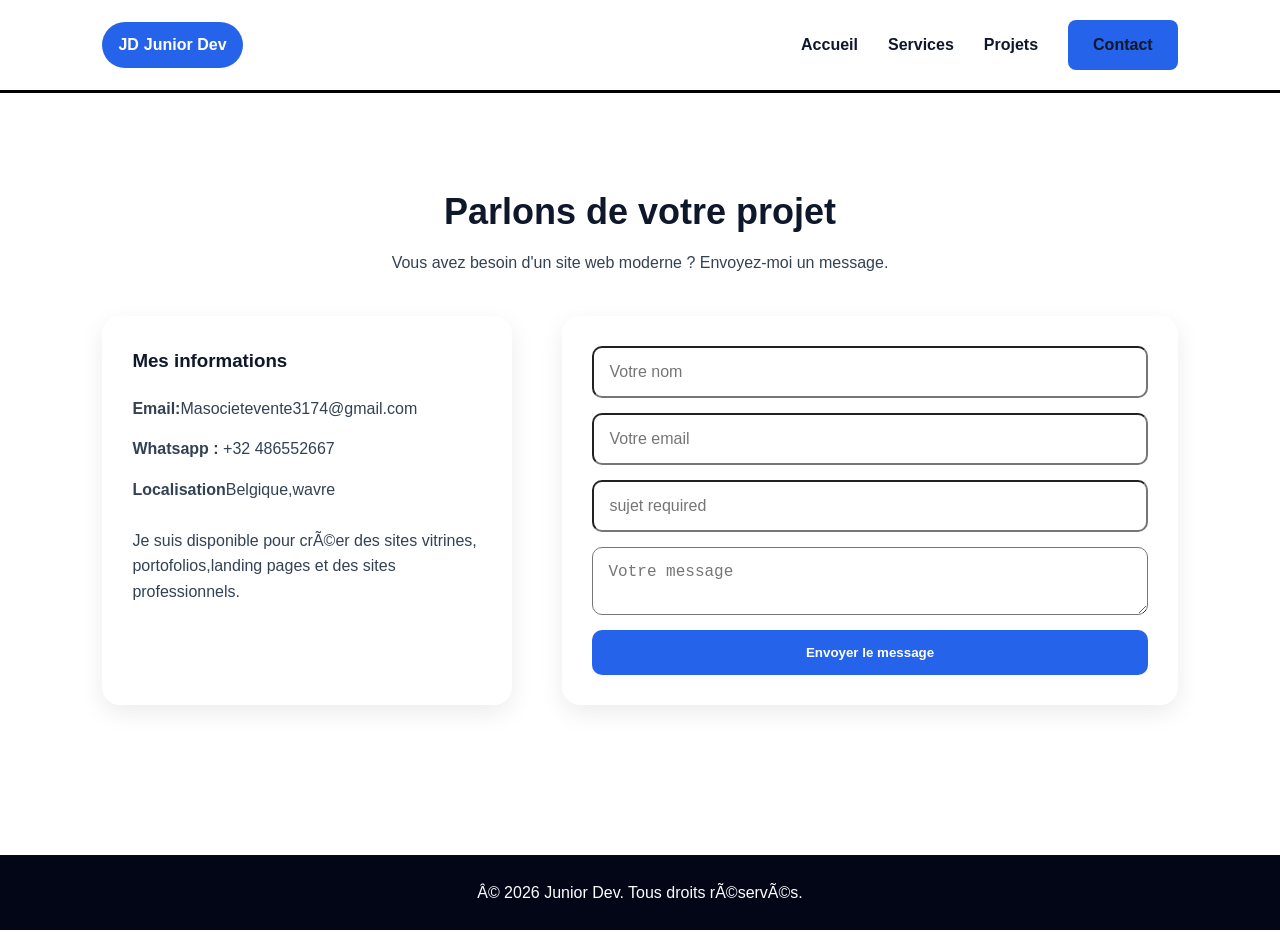
==== contact.html @ 205b21ca "Add files via upload" ====
<!DOCTYPE html>
<html lang="fr">
    <head>
        <meta charset="UFT-8">
        <meta name="viewport" content="width=device-width, initial-scale=1.0">
        <title>Junior Dev & contact</title>
        <link rel="stylesheet" href="style.css">

    </head>
    <body>
        <header>
            <nav class="navbar">
                <div class="logo">JD<span>Junior Dev</span></div>

                <div class="menu">
                    <a href="index.html">Accueil</a>
                    <a href="services.html">Services</a>
                    <a href="projects.html">Projets</a>
                    <a href="contact.html" class="btn-menu">Contact</a>
                </div>
            </nav>
        </header>
        <main>
            <section class="contact-section">
                <p class="section-small"Contact></p>
                <h2>Parlons de votre projet</h2>
                <p class="contact-intro">
                    Vous avez besoin d'un site web moderne ? Envoyez-moi un message.
                </p>
                <div class="contact-container">
                    <div class="contact-info">
                        <h3>Mes informations</h3>

                        <p><strong>Email:</strong>Masocietevente3174@gmail.com</p>
                        <p><strong>Whatsapp :</strong> +32 486552667</p>
                        <p><strong>Localisation</strong>Belgique,wavre</p>

                        <p class="contact-text">
                            Je suis disponible pour créer des sites vitrines,
                            portofolios,landing pages et des sites professionnels.
                        </p>
                    </div>
                    <form class="contact-form" id="contactForm">
                        <input type="text" placeholder="Votre nom" required>
                        <input type="email" placeholder="Votre email" required>
                        <input type="text" placeholder="sujet required">
                        <textarea placeholder="Votre message" required></textarea>
                        
                        <button type="submit">Envoyer le message</button>

                        <p id="success-message">
                             ✅ Votre message a été envoyé.
                             Nous reprendrons contact avec vous le plus vite possible.
                             Merci beaucoup !
                        </p>
                    </form>
                </div>
            </section>
        </main>

        <footer>
              <p>© 2026 Junior Dev. Tous droits réservés.</p>
        </footer>
        <script src="script.js"></script>
    </body>

</html>
---- style.css ----
html,
body {
  width: 100%;
  overflow-x: hidden;
}


*{
    margin:0;
    padding:0;
    box-sizing:border-box;
}

body{
    font-family:Arial, Helvetica, sans-serif;
    background:#ffffff;
    color:#0f172a;
    line-height: 1.6;
}

a {
    text-decoration:none;
}

    /*HEADER*/
header{
    background:white;
    padding: 20px 8%;
    border-bottom:3px solid black;
}

.navbar{
    display: flex;
    justify-content:space-between;
    align-items:center
}

.logo{
    background:#2563eb;
    color:white;
    padding:10px 16px;
    border-radius:30px;
    font-weight: bold;
}

.logo span{
    color:white;
    margin-left:5px;
}

.menu {
    display:flex;
    gap:30px;
    list-style:none;
    align-items: center;
}

.menu li {
    list-style: none;
}

.menu a {
    color:#0f172a;
    font-weight: bold;
    text-decoration:none;
}

.btn-menu{
    background:#2563eb;
    color:white !important;
    padding: 12px 25px;
    border-radius: 8px;
}

/*HERO*/
.hero {
    display:flex;
    align-items:center;
    justify-content: space-between;
    padding:80px 8%;
    gap:40px;
}

.hero-text{
    flex: 1;
}

.small-title{
    color:#2563eb;
    font-weight: bold;
    margin-bottom: 15px;
}

.hero h1{
    font-size : 48px;
    line-height: 1.2;
    margin-bottom: 20px;
}

.hero h1 span{
    color:#2563eb;
}

.description {
    font-size: 18px;
    max-width: 550px;
    margin-bottom:30px;
}

.buttons {
    display: flex;
    gap: 20px;
    margin-bottom : 25px;
}

.btn-primary {
    background: #2563eb;
    color: white;
    padding:15px 25px;
    border-radius:8px;
    font-weight: bold;
}

.btn-secondary {
    border:2px solid #2563eb;
    color:#2563eb;
    padding: 13px 25px;
    border-radius:8px;
    font-weight:bold;   
}

.clients {
    display:flex;
    gap: 15px;
    align-items: center;
}

.clients p{
    color:orange;
}

.hero-image {
    flex: 1;
    text-align:center;
}

.hero-image img {
    width: 100%;
    max-width: 429px;
    border-radius: 30px;
}
/*section preview*/
.section {
    padding: 60px 8%;
    text-align: center;
}

.section-small {
    color:#2563eb;
    font-weight: bold;
    margin-bottom: 20px;
}

.section h2{
    font-size: 32px;
    margin-bottom: 10px;
}

.section p {
    max-width: 700px;
    margin: auto;
}

/* FOOTER*/

footer{
    background:#020617;
    color:white;
    text-align: center;
    padding: 25px;
    margin-top:80px;
}

/*HOVER*/

.btn-primary,
.btn-secondary,
.btn-menu:hover{
    transition: 0,3s;
}

.btn-primary:hover,
.btn-secondary:hover,
.btn-menu:hover {
    transform: translateY(-3px);
}

/*RESPONSIVE*/
@media screen and (max-width: 900px){
    .menu{
        display: none;
    }

    .hero {
    flex-direction: column;
    text-align:center;
}

.buttons,
.clients{
    justify-content:center;
}

.hero h1 {
    font-size: 36px;
}

}

@media screen and (max-width: 500px){
    .hero{
        padding: 50px 5%;
    }

    .hero h1{
        font-size: 30px;
    }
    .buttons{
        flex-direction: column;
    }

    .logo span {
        font-size: 16px;
    }
}


.navbar .menu {
  display: flex !important;
  flex-direction: row !important;
  gap: 30px !important;
  list-style: none !important;
  padding: 0 !important;
  margin: 0 !important;
  align-items: center !important;
}

.navbar .menu li {
  list-style: none !important;
}

.navbar .menu a {
  text-decoration: none !important;
  color: #0f172a !important;
  font-weight: bold !important;
}


.cards {
    display:grid;
    grid-template-columns:repeat(3, 1fr);
    gap: 25px;
    margin-top: 40px;
}

.cards {
    background: white;
    padding: 30px;
    border-radius: 15px;
    box-shadow: 0 5px 20px rgba(0,0,0,0.08);
    transition: 0.3S;
}

.card:hover {
    transform: translateY(-8px);
}

.why {
    margin:60px 8%;
    padding:50px;
    background:#eff6ff;
    border-radius:20px;
}

.why-container {
    display: grid;
    grid-template-columns: repeat(3, 1fr);
    gap:30px;
    margin-top: 30px;
}

.why-contener div{
    background:white;
    padding:25px;
    border-radius: 15px;
}

@media screen and (max-width:900px){
    .cards,
    .why-container{
        grid-template-columns: 1fr;
    }
}



/* ===== PROJECTS ===== */

.projects {
  width: 100%;
  max-width: 1200px;
  margin: 40px auto;
  padding: 0 20px;

  display: grid;
  grid-template-columns: repeat(auto-fit, minmax(320px, 1fr));
  gap: 30px;
}

.project-card {
  background: white;
  border-radius: 18px;
  overflow: hidden;

  box-shadow: 0 8px 20px rgba(0,0,0,0.08);

  transition: 0.3s;
}

.project-card:hover {
  transform: translateY(-8px);
}

.project-card img {
  width: 100%;
  height: auto;

  object-fit: contain;

  display: block;
}

.project-card h3 {
  font-size: 24px;
  color: #0f172a;

  margin: 20px 20px 10px;
}

.project-card p {
  font-size: 16px;
  line-height: 1.6;

  color: #334155;

  margin: 0 20px 20px;
}

.project-card a {
  display: inline-block;

  margin: 0 20px 25px;

  color: #2563eb;

  text-decoration: none;

  font-weight: bold;
}

/* ===== TABLETTE ===== */

@media screen and (max-width: 900px) {

  .projects {
    grid-template-columns: 1fr;
    padding: 0 15px;
  }

  .project-card img {
    height: 220px;
  }

}

/* ===== TELEPHONE ===== */

@media screen and (max-width: 500px) {

  .projects {
    padding: 0 10px;
    gap: 25px;
  }

  .project-card {
    border-radius: 12px;
  }

  .project-card img {
    height: 200px;
  }

  .project-card h3 {
    font-size: 20px;
  }

  .project-card p {
    font-size: 14px;
  }

}

@media screen and (max-width: 500px) {
  header {
    padding: 15px 5%;
  }

  .navbar {
    flex-direction: column;
    gap: 15px;
  }

  .menu {
    width: 100%;
    display: flex;
    flex-wrap: wrap;
    justify-content: center;
    gap: 12px;
  }

  .menu a {
    font-size: 13px;
  }

  .btn-menu {
    padding: 8px 15px;
  }
}



/* RESPONSIVE ACCUEIL */

@media screen and (max-width: 900px) {

  .hero {
    flex-direction: column;
    text-align: center;
    gap: 40px;
  }

  .hero-text {
    width: 100%;
  }

  .hero-text h1 {
    font-size: 42px;
    line-height: 1.2;
  }

  .hero-text p {
    font-size: 16px;
  }

  .hero-image img {
    width: 280px;
    max-width: 100%;
  }

  .buttons {
    justify-content: center;
    flex-wrap: wrap;
  }

  .about {
    padding: 40px 20px;
    text-align: center;
  }

  .about h2 {
    font-size: 30px;
  }
}

/* TELEPHONE */

@media screen and (max-width: 500px) {

  .hero {
    padding: 40px 20px;
  }

  .hero-text h1 {
    font-size: 34px;
  }

  .hero-text p {
    font-size: 15px;
    line-height: 1.6;
  }

  .hero-image img {
    width: 220px;
  }

  .buttons {
    flex-direction: column;
    align-items: center;
    gap: 15px;
  }

  .btn,
  .btn-outline {
    width: 100%;
    max-width: 250px;
    text-align: center;
  }

  .stars {
    justify-content: center;
    flex-wrap: wrap;
  }

  .about h2 {
    font-size: 24px;
  }

  .about p {
    font-size: 14px;
    line-height: 1.6;
  }
}


.contact-section{
    padding: 70px 8%;
    text-align: center;
}

.contact-section h2{
    font-size :36px;
    margin-bottom: 10px;
}

.contact-intro{
    color:#334155;
    margin-bottom: 40px;
}

.contact-container{
    max-width:1100px;
    margin:auto;
    display:grid;
    grid-template-columns:1fr 1.5fr;
    gap:50px;
    text-align: left;

}

.contact-info,
.contact-form{
    background: white;
    padding:30px;
    border-radius:18px;
    box-shadow: 0 8px 25px rgba(0,0,0,0.08);
}

.contact-info h3{
    margin-bottom:20px;
}

.contact-info p{
    margin-bottom: 15px;
    color: #334155;
}

.contact-text {
    margin-top: 25px;
}

.contact-form {
    display:flex;
    flex-direction:column;
    gap: 15px;
}

.contact-form input,
.contact-form textarea{
    width:100%;
    padding:15px;
    border-radius: 10px;
    font-size: 16px;
}

.contact-form textareea {
    height:150px;
    resize:none;
}

.contact-form button {
    background:#2563eb;
    color:white;
    border:none;
    padding:15px;
    border-radius : 10px;
    font-weight: bold;
    cursor: pointer;
    transition: 0.3s;
}

.contact-form buttom:hover{
    transform:translateY(-3px);
    box-shadow: 0 8px 20px rgba(37,99,235,0.25);
}


/* RESPONSIVE CONTACT */

@media screen and (max-width: 900px) {
  .contact-container {
    grid-template-columns: 1fr;
  }
}

@media screen and (max-width: 500px) {
  .contact-section {
    padding: 40px 15px;
  }

  .contact-section h2 {
    font-size: 28px;
  }

  .contact-info,
  .contact-form {
    padding: 20px;
  }
}


#success-message{
    display: none;
    margin-top: 20px;
    padding: 15px;
    background: #d4edda;
    color: #155724;
    border-radius: 10px;
    font-weight: bold;
    text-align: center;
}
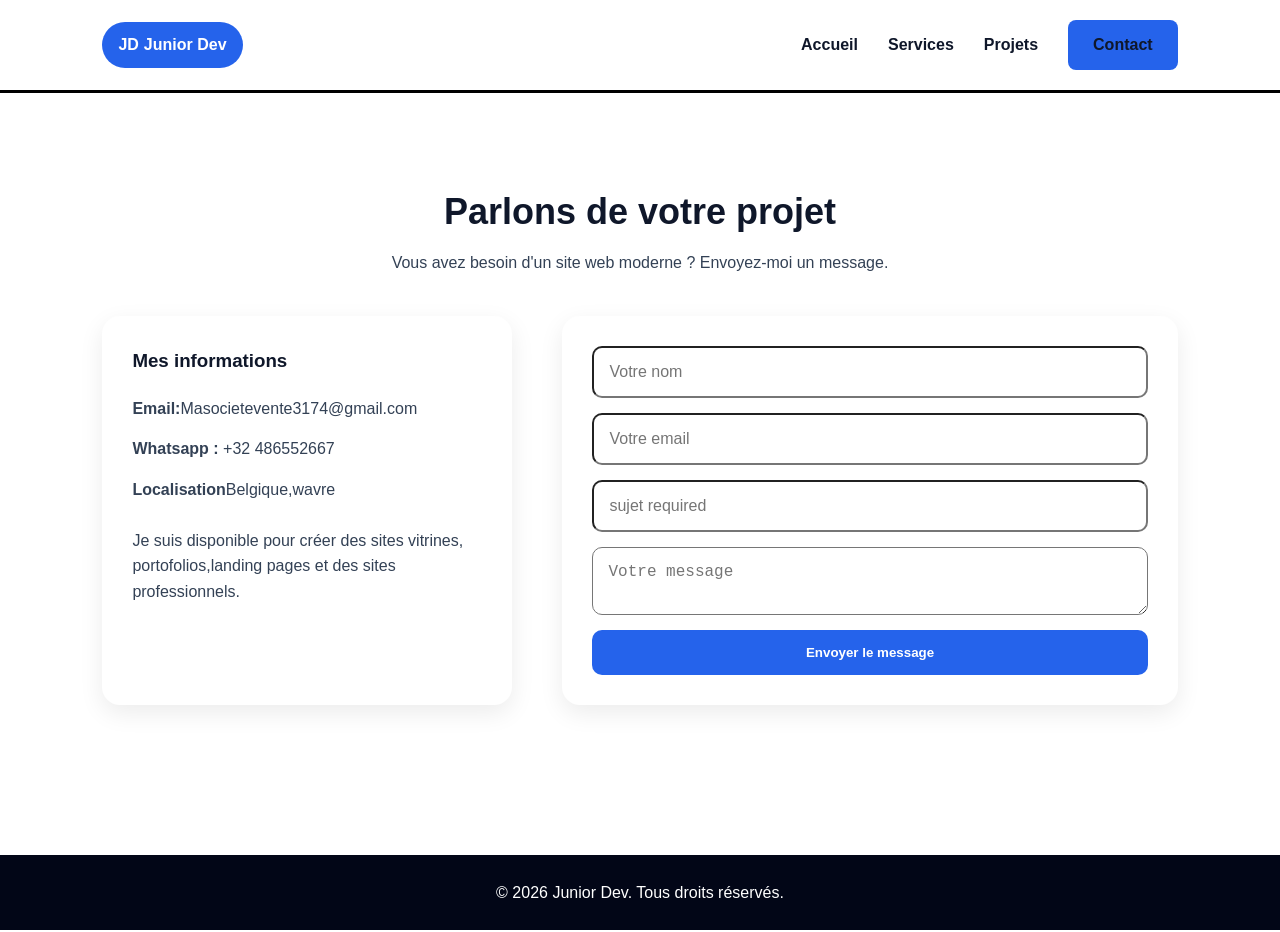
==== commit 4223185e: "Update contact.html" ====
--- a/contact.html
+++ b/contact.html
@@ -1,7 +1,7 @@
 <!DOCTYPE html>
 <html lang="fr">
     <head>
-        <meta charset="UFT-8">
+        <meta charset="utf-8">
         <meta name="viewport" content="width=device-width, initial-scale=1.0">
         <title>Junior Dev & contact</title>
         <link rel="stylesheet" href="style.css">
@@ -64,4 +64,4 @@
         <script src="script.js"></script>
     </body>
 
-</html>+</html>
